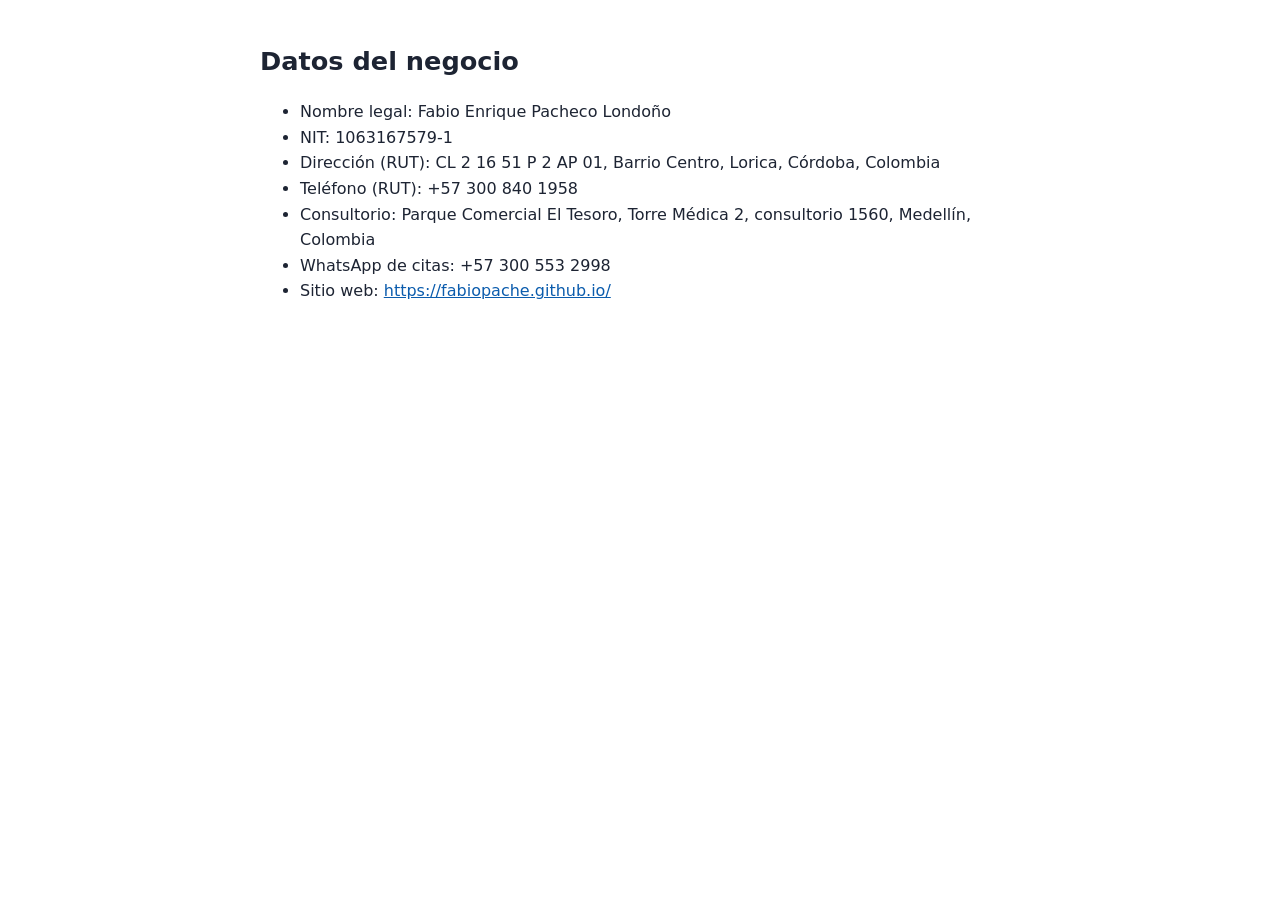
==== datos-negocio/index.html @ 181ea4d2 "Nueva página: diseño con animaciones, seguridad, videos de Instagram y datos del negocio en /datos-n" ====
<!doctype html><html lang="es"><head><meta charset="utf-8"><meta name="viewport" content="width=device-width,initial-scale=1">
<meta name="robots" content="noindex,nofollow">
<title>Datos del negocio | Dr. Fabio Pacheco</title><link rel="stylesheet" href="/style.css"></head><body>
<h1>Datos del negocio</h1>
<ul>
<li>Nombre legal: Fabio Enrique Pacheco Londoño</li>
<li>NIT: 1063167579-1</li>
<li>Dirección (RUT): CL 2 16 51 P 2 AP 01, Barrio Centro, Lorica, Córdoba, Colombia</li>
<li>Teléfono (RUT): +57 300 840 1958</li>
<li>Consultorio: Parque Comercial El Tesoro, Torre Médica 2, consultorio 1560, Medellín, Colombia</li>
<li>WhatsApp de citas: +57 300 553 2998</li>
<li>Sitio web: <a href="https://fabiopache.github.io/">https://fabiopache.github.io/</a></li>
</ul>
</body></html>
---- style.css ----
body{font-family:system-ui,-apple-system,Segoe UI,Roboto,sans-serif;max-width:760px;margin:0 auto;padding:24px 16px;line-height:1.6;color:#1d2433;background:#fff}
h1{font-size:1.6rem}h2{font-size:1.15rem;margin-top:1.6em}a{color:#0b5cad}
nav a{margin-right:16px}footer{margin-top:48px;font-size:.85rem;color:#667}
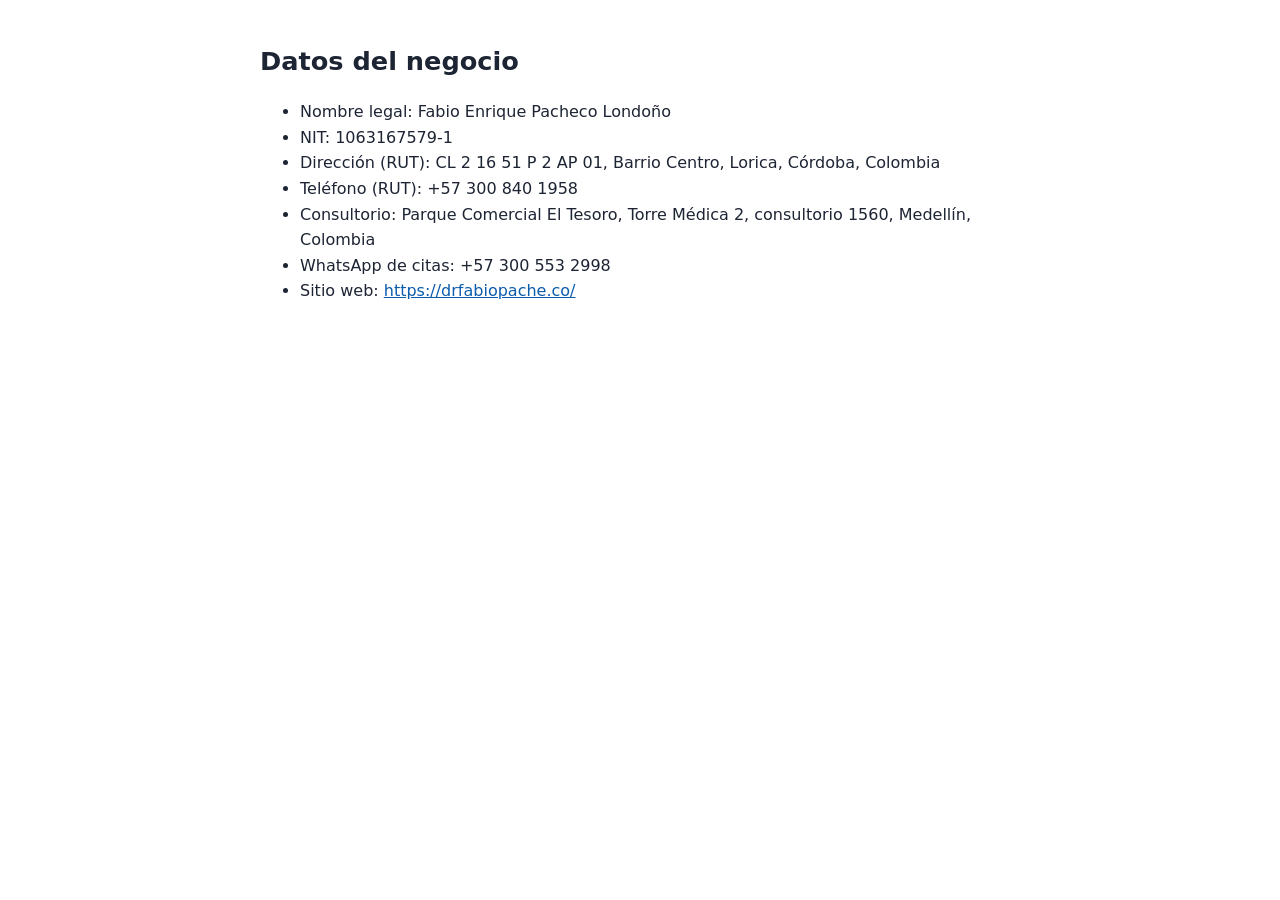
==== commit f1afd140: "Dominio propio: drfabiopache.co Co-Authored-By: Claude Opus 5.5 <noreply@anthropic.com> Claude-Sessi" ====
--- a/datos-negocio/index.html
+++ b/datos-negocio/index.html
@@ -9,6 +9,6 @@
 <li>Teléfono (RUT): +57 300 840 1958</li>
 <li>Consultorio: Parque Comercial El Tesoro, Torre Médica 2, consultorio 1560, Medellín, Colombia</li>
 <li>WhatsApp de citas: +57 300 553 2998</li>
-<li>Sitio web: <a href="https://fabiopache.github.io/">https://fabiopache.github.io/</a></li>
+<li>Sitio web: <a href="https://drfabiopache.co/">https://drfabiopache.co/</a></li>
 </ul>
 </body></html>
